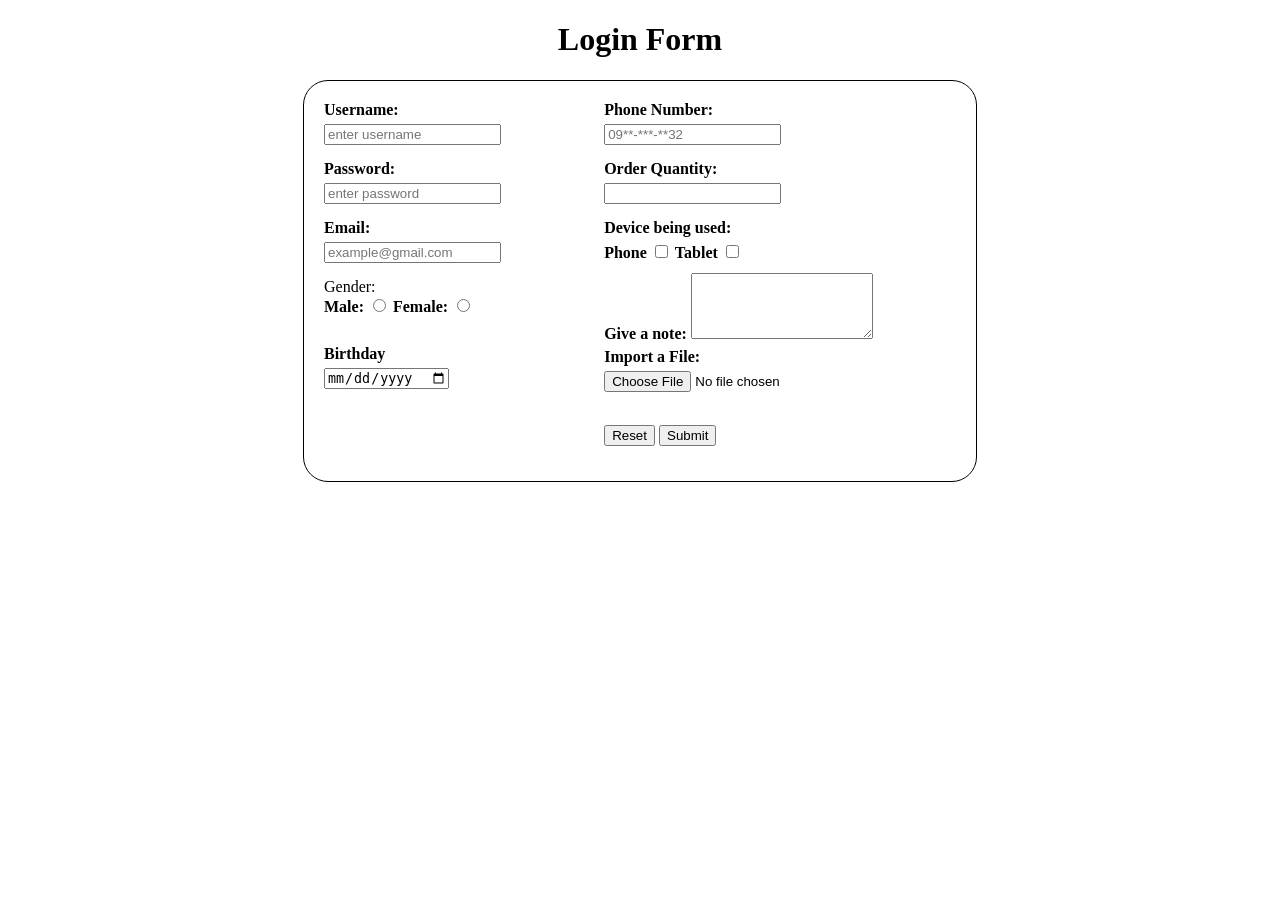
==== pages/forms.html @ e200a69e "first form design" ====
<!DOCTYPE html>
<html lang="en">
    <head>
        <meta charset="UTF-8">
        <meta name="viewport" content="width=device-width, initial-scale=1.0">
        <link rel="icon" href="../images/hotels-fav.jpg" type="image/jpg">
        <link rel="stylesheet" href="../style.css">
        <title>Form</title>
    </head>

    <body>
        <h1 align="center">Login Form</h1>
        
        <div class="Form">
            <form action="../index.html" class="formContent">
                <div class="form1">
                    <label for="username" class="labels">Username: </label><br>
                    <input type="text" minlength="3" maxlength="10" placeholder="enter username" required id="username"><br>

                    <label for="password" class="labels">Password: </label><br>
                    <input type="password" minlength="8" placeholder="enter password" id="password"><br>
                    
                    <label for="email" class="labels">Email: </label><br>
                    <input type="email" id="email" placeholder="example@gmail.com" required><br>

                    <label for="gender" class="labels"></label>Gender:<br>
                    <label for="male" class="labels">Male: </label>
                    <input type="radio" id="male" name="gender">
                    <label for="female" class="labels">Female: </label>
                    <input type="radio" id="female" name="gender"> <br>
                    <br>
                    
                    <label for="bday" class="labels">Birthday</label> <br>
                    <input type="date" id="bday"><br>
                </div>
                <div class="form1">
                    <label for="phone" class="labels">Phone Number: </label><br>
                    <input type="tel" id="phone" pattern="[0-9]{4}-[0-9]{3}-[0-9]{4}" placeholder="09**-***-**32"><br>
                    <label for="quantity" class="labels">Order Quantity: </label><br>
                    <input type="number" id="quantity"><br>
                    
                    <label for="device" class="labels">Device being used: </label><br>
                    <label for="phone" class="labels">Phone</label>
                    <input type="checkbox" id="phone" name="device">
                    <label for="tablet" class="labels">Tablet</label>
                    <input type="checkbox" id="tablet" name="device"><br>
                    
                    <label for="note" class="labels">Give a note: </label>
                    <textarea id="note" rows="4" cols="20"></textarea> <br>

                    
                    <label for="file" class="labels">Import a File: </label><br>
                    <input type="file" id="file" accept="image/jpeg, image/png"> <br>
                    <br>
                    <input type="reset">
                    <input type="submit">
                </div>
            </form>
        </div>
        
    </body>
</html>
---- style.css ----
.Form{
    
    border: 1px solid black;
    border-radius: 25px;
    width: 50%;
    height: 50%;
    margin: auto;
    padding: 20px;

    
}

.formContent{
    display: flex;
    gap: 20px;

}

.form1{
    flex: auto;
}


.labels{
    display: inline-block;
    margin-bottom: 5px;
    font-weight: bold;
}

input{
    display: inline-block;
    margin-bottom: 15px
}
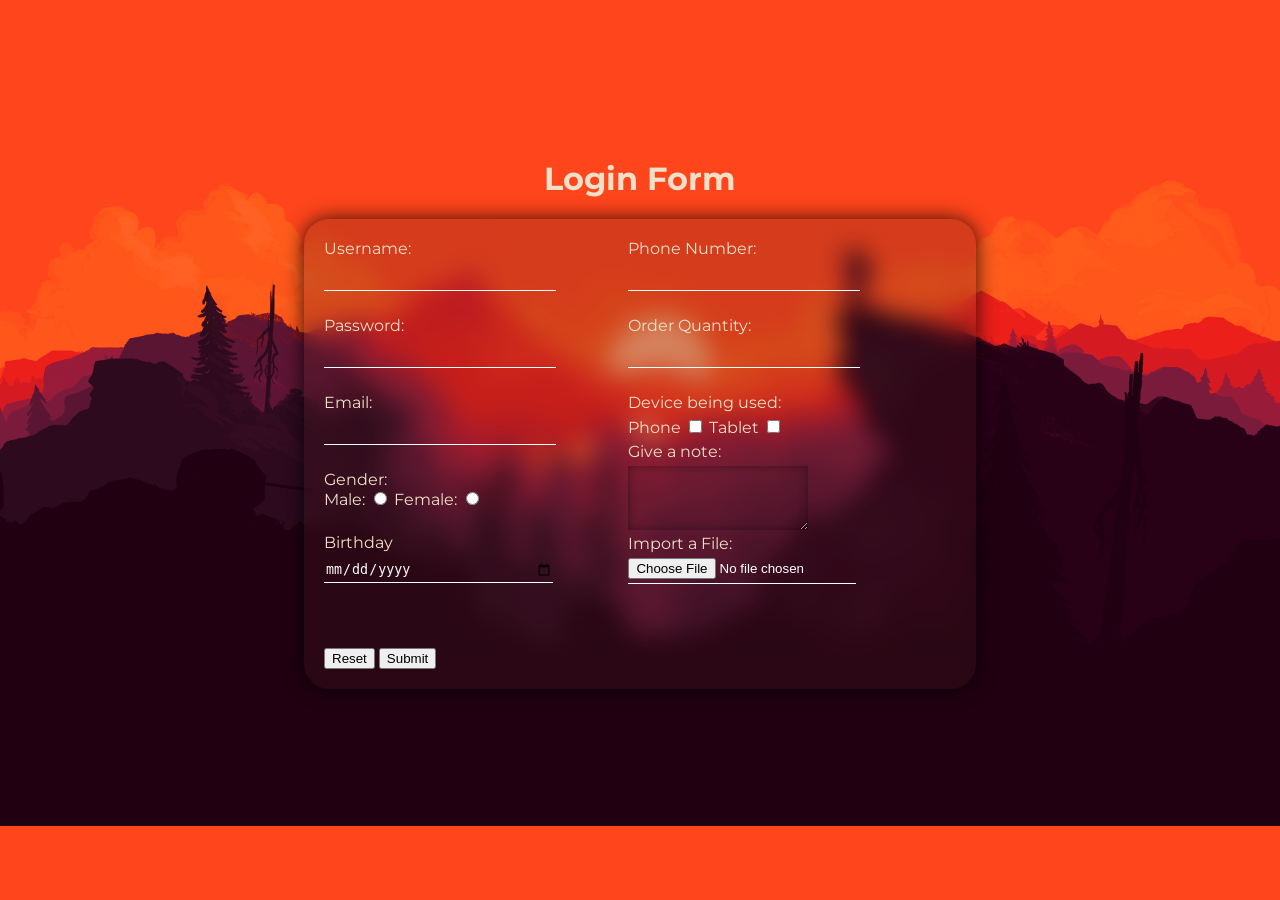
==== commit b3aa04f4: "2nd version form design" ====
--- a/pages/forms.html
+++ b/pages/forms.html
@@ -5,6 +5,9 @@
         <meta name="viewport" content="width=device-width, initial-scale=1.0">
         <link rel="icon" href="../images/hotels-fav.jpg" type="image/jpg">
         <link rel="stylesheet" href="../style.css">
+        <link rel="preconnect" href="https://fonts.googleapis.com">
+        <link rel="preconnect" href="https://fonts.gstatic.com" crossorigin>
+        <link href="https://fonts.googleapis.com/css2?family=Montserrat:ital,wght@0,100..900;1,100..900&display=swap" rel="stylesheet">
         <title>Form</title>
     </head>
 
@@ -15,43 +18,45 @@
             <form action="../index.html" class="formContent">
                 <div class="form1">
                     <label for="username" class="labels">Username: </label><br>
-                    <input type="text" minlength="3" maxlength="10" placeholder="enter username" required id="username"><br>
+                    <input class="inputDetails" type="text" minlength="3" maxlength="10" required id="username"><br>
 
                     <label for="password" class="labels">Password: </label><br>
-                    <input type="password" minlength="8" placeholder="enter password" id="password"><br>
+                    <input class="inputDetails" type="password" minlength="8" id="password"><br>
                     
                     <label for="email" class="labels">Email: </label><br>
-                    <input type="email" id="email" placeholder="example@gmail.com" required><br>
+                    <input class="inputDetails" type="email" id="email" required><br>
 
                     <label for="gender" class="labels"></label>Gender:<br>
                     <label for="male" class="labels">Male: </label>
-                    <input type="radio" id="male" name="gender">
+                    <input type="radio" id="male" name="gender"class="selector">
                     <label for="female" class="labels">Female: </label>
-                    <input type="radio" id="female" name="gender"> <br>
+                    <input type="radio" id="female" name="gender" class="selector"> <br>
                     <br>
                     
                     <label for="bday" class="labels">Birthday</label> <br>
-                    <input type="date" id="bday"><br>
+                    <input class="inputDetails" type="date" id="bday"><br>
                 </div>
-                <div class="form1">
+                <div class="form2">
                     <label for="phone" class="labels">Phone Number: </label><br>
-                    <input type="tel" id="phone" pattern="[0-9]{4}-[0-9]{3}-[0-9]{4}" placeholder="09**-***-**32"><br>
+                    <input class="inputDetails" type="tel" id="phone" pattern="[0-9]{4}-[0-9]{3}-[0-9]{4}"><br>
                     <label for="quantity" class="labels">Order Quantity: </label><br>
-                    <input type="number" id="quantity"><br>
+                    <input class="inputDetails" type="number" id="quantity"><br>
                     
                     <label for="device" class="labels">Device being used: </label><br>
                     <label for="phone" class="labels">Phone</label>
-                    <input type="checkbox" id="phone" name="device">
+                    <input type="checkbox" id="phone" name="device" class="selector">
                     <label for="tablet" class="labels">Tablet</label>
-                    <input type="checkbox" id="tablet" name="device"><br>
+                    <input class="selector" type="checkbox" id="tablet" name="device" ><br>
                     
-                    <label for="note" class="labels">Give a note: </label>
+                    <label for="note" class="labels">Give a note: </label><br>
                     <textarea id="note" rows="4" cols="20"></textarea> <br>
 
                     
                     <label for="file" class="labels">Import a File: </label><br>
-                    <input type="file" id="file" accept="image/jpeg, image/png"> <br>
+                    <input class="inputDetails" type="file" id="file" accept="image/jpeg, image/png"> <br>
                     <br>
+                </div>
+                <div class="button-section">
                     <input type="reset">
                     <input type="submit">
                 </div>
--- a/style.css
+++ b/style.css
@@ -1,34 +1,81 @@
-
+body{
+    min-height: 90vh;
+    display: flex;
+    flex-direction: column;
+    justify-content: center;
+    align-content: center;
+    
+    background-image: url(images/form-background.jpg);
+    background-size: cover;
+    font-family: "Montserrat";
+    color: rgb(240, 224, 200);
+    font-size: 1em;
+}   
 .Form{
-    
-    border: 1px solid black;
     border-radius: 25px;
     width: 50%;
-    height: 50%;
-    margin: auto;
+
+    margin-left: auto;
+    margin-right: auto;
     padding: 20px;
+    background-color: #4b20203b;
+    backdrop-filter: blur(12px);
+    -webkit-backdrop-filter: blur(12px);
+    box-shadow: 0px 0px 20px rgba(0, 0, 0, 0.79);
 
+    
     
 }
 
 .formContent{
     display: flex;
     gap: 20px;
+    overflow: auto;
+    display: flex;
+    flex-wrap: wrap;
 
 }
 
-.form1{
-    flex: auto;
+.form1, .form2{
+    width: 45%;
+    
+}
+
+.button-section {
+    width: 100%;
+    ;
 }
 
 
 .labels{
     display: inline-block;
     margin-bottom: 5px;
-    font-weight: bold;
+
+    
 }
 
-input{
+.inputDetails{
     display: inline-block;
-    margin-bottom: 15px
+    border: none;
+    border-bottom: 1px solid white;
+    height: 25px;
+    width: 80%;
+    margin-bottom: 25px;
+    box-shadow: inset;
+    background-color: rgba(255, 255, 255, 0);
+    color: white;
+}
+
+
+textarea {
+    max-width: 75%;
+    background-color: rgba(0, 0, 0, 0.044);
+    border: 0px;
+    border-style: inset;
+    box-shadow: inset 0px 0px 10px rgba(0, 0, 0, 0.378);
+}
+
+.selectors{
+    border: 0px;
+
 }
